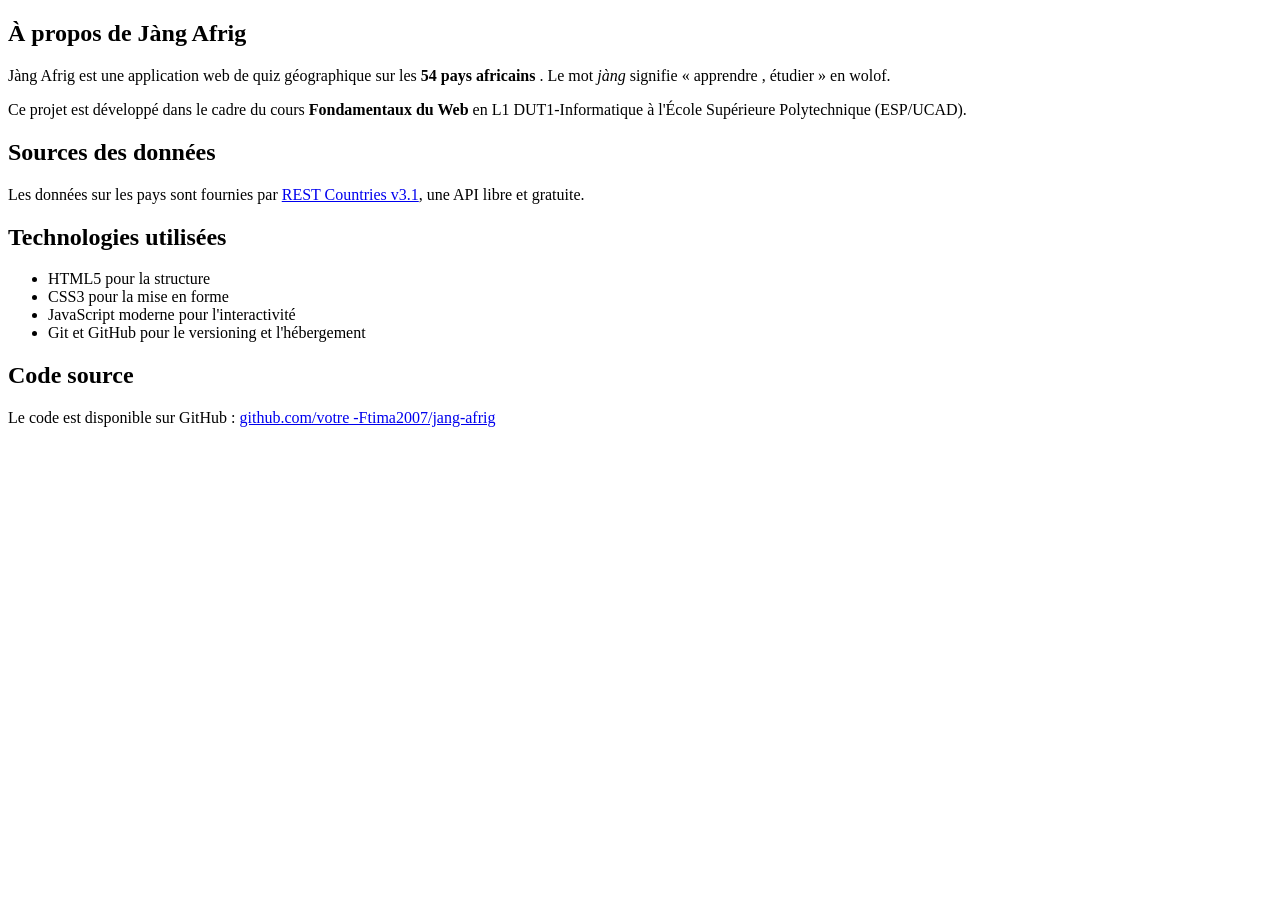
==== apropos.html @ c56522ba "v0.2 : 5 pages HTML semantiques + formulaire" ====
<!DOCTYPE html>
<html lang="en">
<head>
    <meta charset="UTF-8">
    <meta name="viewport" content="width=device-width, initial-scale=1.0">
    <title>Document</title>
</head>
<body>
    <main>
<section >
<h2>À propos de Jàng Afrig </h2>
<p>
Jàng Afrig est une application web de quiz géographique sur
les
<strong >54 pays africains </strong >. Le mot <em>jàng</em>
signifie
« apprendre , étudier » en wolof.
</p>
<p>
Ce projet est développé dans le cadre du cours
<strong >Fondamentaux du Web </strong > en L1 DUT1-Informatique
à l'École Supérieure Polytechnique (ESP/UCAD).
</p>
</section >
<section >
<h2>Sources des données</h2>
<p>
Les données sur les pays sont fournies par
<a href="https://restcountries.com">REST Countries v3.1</a>,
une API libre et gratuite.
</p>
</section >
<section >
<h2>Technologies utilisées</h2>
<ul>
<li>HTML5 pour la structure </li>
<li>CSS3 pour la mise en forme </li>
<li>JavaScript moderne pour l'interactivité</li>
<li>Git et GitHub pour le versioning et l'hébergement </li>
</ul>
</section >
<section >
<h2>Code source </h2>
<p>
Le code est disponible sur GitHub :
<a href="https://github.com/Ftima2007/jang-afrig">
github.com/votre -Ftima2007/jang-afrig
</a>
</p>
</section >
</main>




</body>
</html>
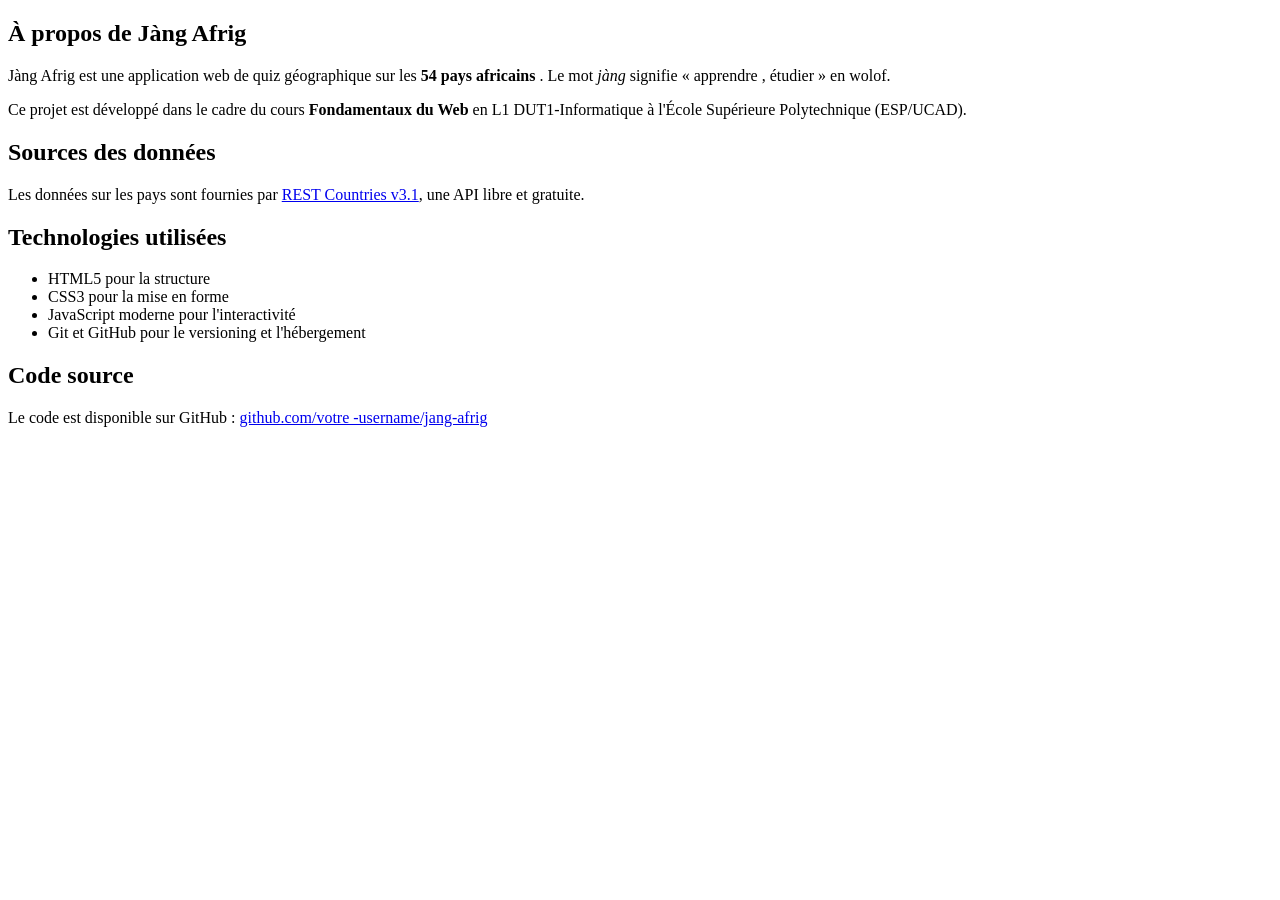
==== commit e34ddd0f: "v0.2:5pages HTML + formulaire" ====
--- a/apropos.html
+++ b/apropos.html
@@ -6,7 +6,7 @@
     <title>Document</title>
 </head>
 <body>
-    <main>
+  <main>
 <section >
 <h2>À propos de Jàng Afrig </h2>
 <p>
@@ -29,7 +29,7 @@
 <a href="https://restcountries.com">REST Countries v3.1</a>,
 une API libre et gratuite.
 </p>
-</section >
+  </section >
 <section >
 <h2>Technologies utilisées</h2>
 <ul>
@@ -43,15 +43,11 @@
 <h2>Code source </h2>
 <p>
 Le code est disponible sur GitHub :
-<a href="https://github.com/Ftima2007/jang-afrig">
-github.com/votre -Ftima2007/jang-afrig
+<a href="https://github.com/votre -username/jang-afrig">
+github.com/votre -username/jang-afrig
 </a>
 </p>
 </section >
 </main>
-
-
-
-
 </body>
 </html>
